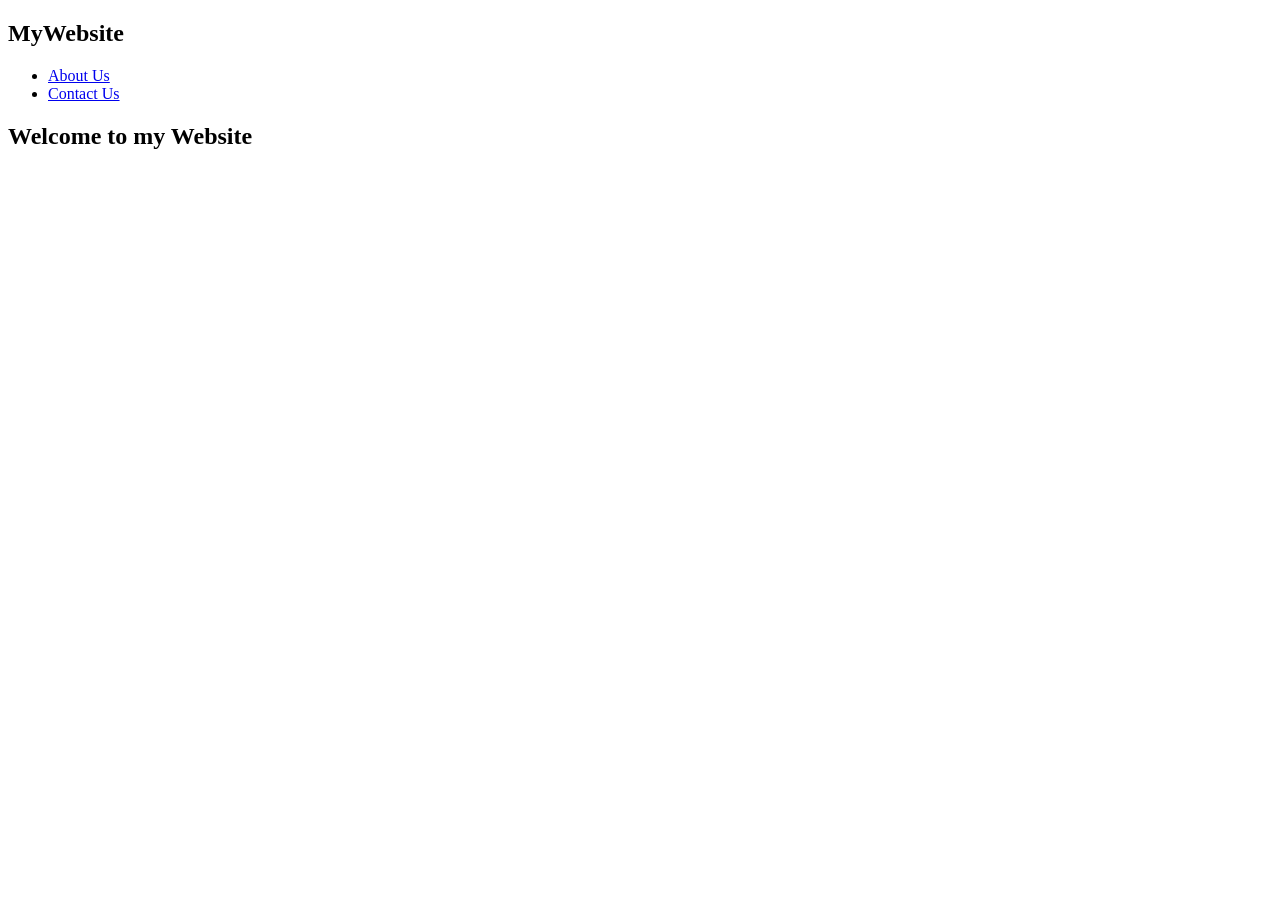
==== index.html @ a86c7bdf "Add files via upload" ====
<!DOCTYPE html>
<html lang="en">
<head>
    <meta charset="UTF-8">
    <meta name="viewport" content="width=device-width, initial-scale=1.0">
    <title>Home</title>
    <link rel="stylesheet" href="style.css">
</head>
<body>

    <nav>
        <h2 class="logo">MyWebsite</h2>
        <ul>
            <li><a href="About Us">About Us</a></li>
            <li><a href="Contact Us">Contact Us</a></li>
        </ul>
    </nav>
    
    <section class="welcome">
        <h1>Welcome to my Website </h1>
    </section>

</body>
</html>
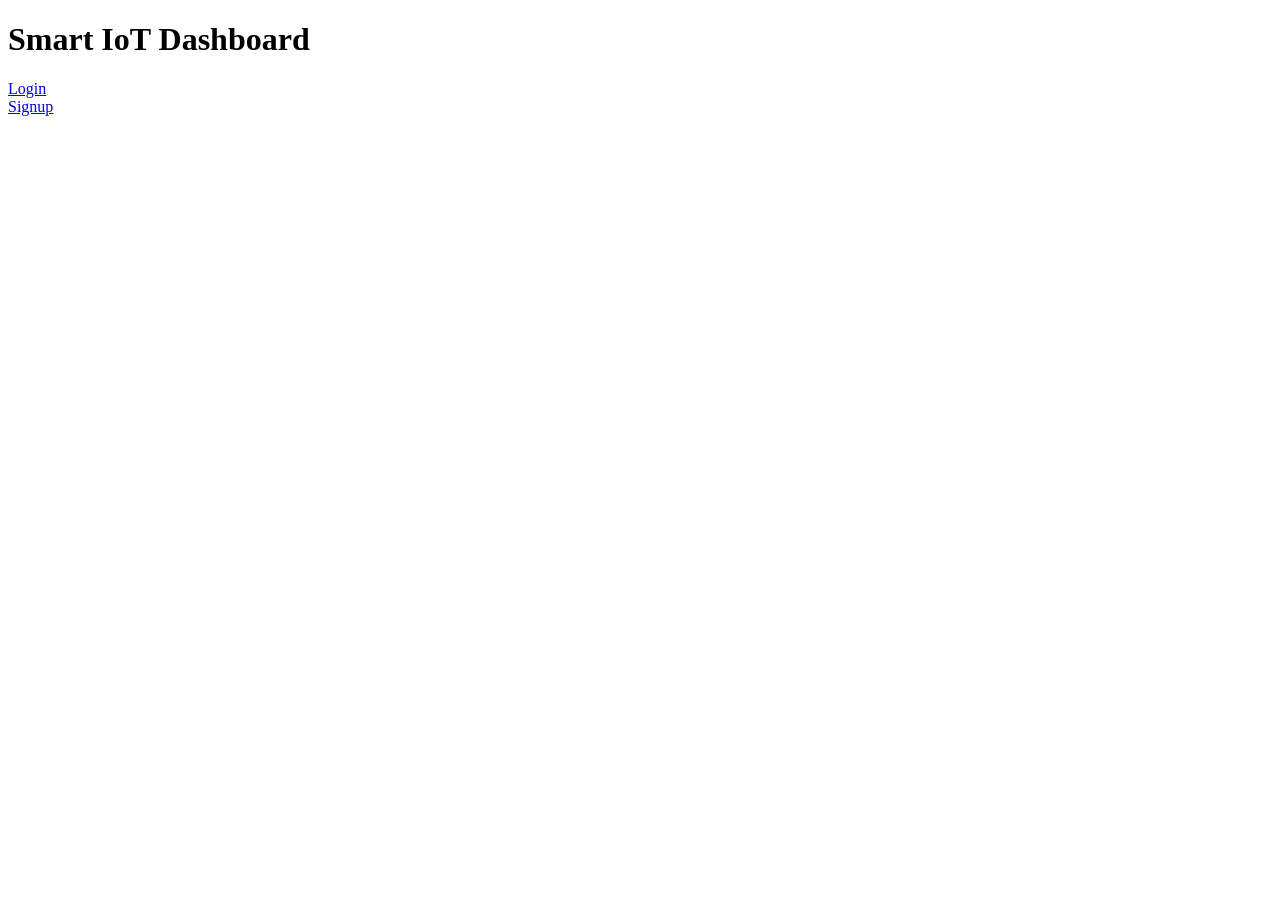
==== commit 1a265cef: "Add files via upload" ====
--- a/index.html
+++ b/index.html
@@ -1,24 +1,14 @@
 <!DOCTYPE html>
 <html lang="en">
 <head>
-    <meta charset="UTF-8">
-    <meta name="viewport" content="width=device-width, initial-scale=1.0">
-    <title>Home</title>
-    <link rel="stylesheet" href="style.css">
+  <meta charset="UTF-8" />
+  <title>Welcome</title>
+  <link rel="stylesheet" href="static/style.css">
 </head>
 <body>
+     <h1>Smart IoT Dashboard</h1>
 
-    <nav>
-        <h2 class="logo">MyWebsite</h2>
-        <ul>
-            <li><a href="About Us">About Us</a></li>
-            <li><a href="Contact Us">Contact Us</a></li>
-        </ul>
-    </nav>
-    
-    <section class="welcome">
-        <h1>Welcome to my Website </h1>
-    </section>
-
+     <a href="/login">Login</a>  <br>
+     <a href="/signup">Signup</a>
 </body>
-</html>+</html>
